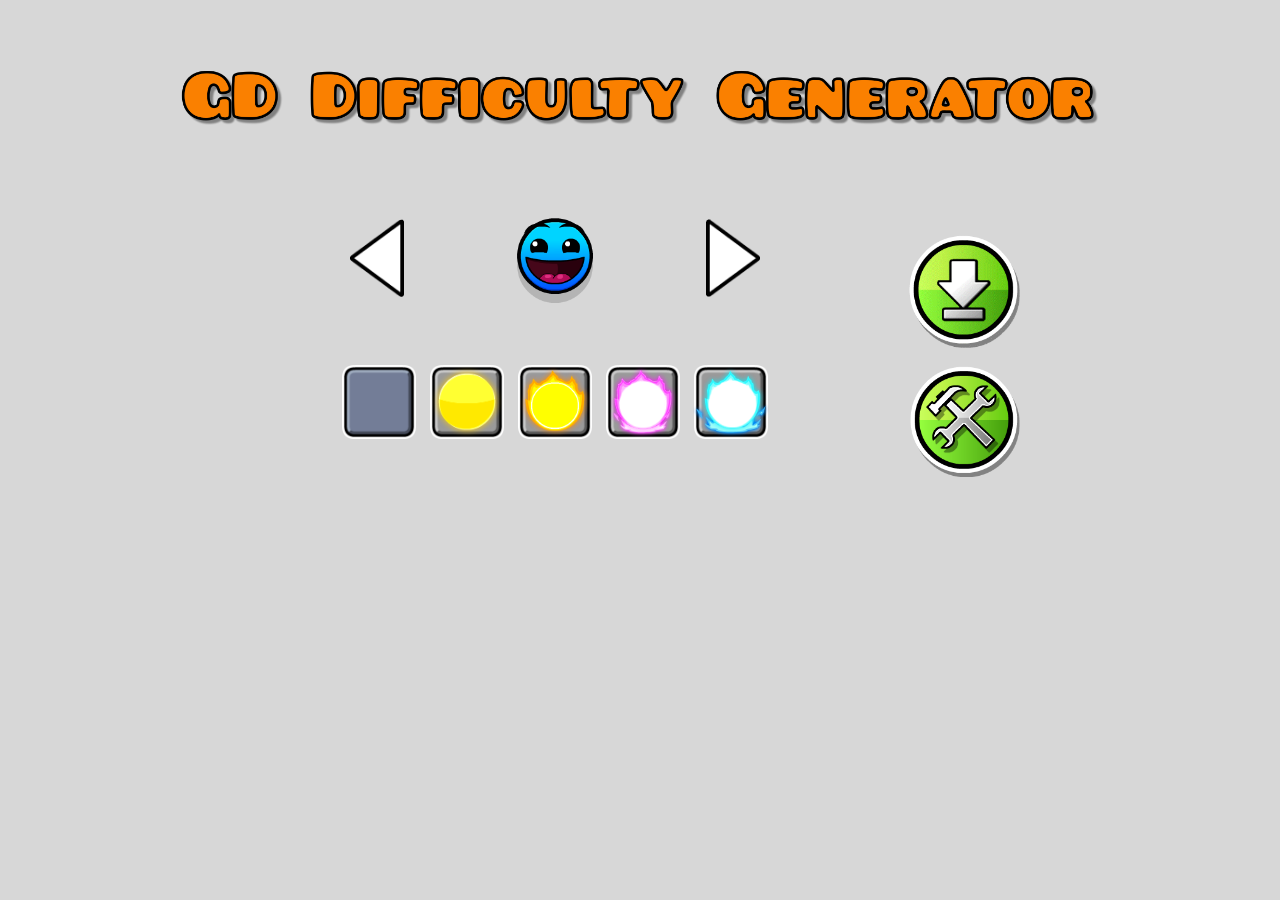
==== index.html @ fd110d08 "initial commit" ====
<!doctype html>
<html lang="en">
  <head>
    <meta charset="UTF-8" />
    <meta name="viewport" content="width=device-width, initial-scale=1.0" />
    <title>GD Difficulty Generator</title>
    <link rel="stylesheet" href="styles.css" />
  </head>
  <body>
    <main class="app" aria-label="Geometry Dash difficulty face generator">
      <img
        class="title"
        src="assets/GT_title.png"
        alt="GD Difficulty Generator"
      />

      <section class="workspace" aria-label="Icon generator">
        <div class="selector-stack">
          <div class="generator" aria-label="Difficulty face selector">
            <button class="arrow-button" id="previousFace" type="button" aria-label="Previous difficulty face">
              <img src="assets/edit_leftBtn_001.png" alt="" />
            </button>

            <div class="face-stage" aria-live="polite">
              <canvas
                class="preview-canvas"
                id="iconCanvas"
                width="270"
                height="270"
                aria-label="Generated difficulty icon preview"
              ></canvas>
            </div>

            <button class="arrow-button" id="nextFace" type="button" aria-label="Next difficulty face">
              <img src="assets/edit_rightBtn_001.png" alt="" />
            </button>
          </div>

          <div class="rating-buttons" aria-label="Rating selector">
            <button class="rating-button is-selected" type="button" data-rating="blank" aria-label="No rating" aria-pressed="true"></button>
            <button class="rating-button" type="button" data-rating="featured" aria-label="Featured rating" aria-pressed="false">
              <img src="assets/GJ_featuredCoin_001.png" alt="" />
            </button>
            <button class="rating-button" type="button" data-rating="epic" aria-label="Epic rating" aria-pressed="false">
              <img src="assets/GJ_epicCoin_001.png" alt="" />
            </button>
            <button class="rating-button" type="button" data-rating="legendary" aria-label="Legendary rating" aria-pressed="false">
              <img src="assets/GJ_epicCoin2_001.png" alt="" />
            </button>
            <button class="rating-button" type="button" data-rating="mythic" aria-label="Mythic rating" aria-pressed="false">
              <img src="assets/GJ_epicCoin3_001.png" alt="" />
            </button>
          </div>
        </div>

        <div class="action-buttons">
          <button class="reset-button" id="resetCanvas" type="button" aria-label="Reset canvas edits">
            <img src="assets/GJ_getSongInfoBtn_001.png" alt="" />
          </button>

          <button class="download-button" id="downloadIcon" type="button" aria-label="Download generated icon">
            <img src="assets/GJ_download.png" alt="" />
          </button>

          <button class="edit-button" id="editIcon" type="button" aria-label="Open canvas editor" aria-pressed="false">
            <img src="assets/GJ_viewLevelsBtn_001.png" alt="" />
          </button>
        </div>
      </section>
    </main>

    <script src="script.js"></script>
  </body>
</html>
---- styles.css ----
:root {
  color-scheme: light;
  font-family: Arial, Helvetica, sans-serif;
  background: #d7d7d7;
}

* {
  box-sizing: border-box;
}

body {
  min-height: 100vh;
  margin: 0;
  background: #d7d7d7;
}

button {
  font: inherit;
}

.app {
  min-height: 100vh;
  display: flex;
  flex-direction: column;
  align-items: center;
  justify-content: flex-start;
  gap: clamp(28px, 5vh, 58px);
  padding: clamp(28px, 5vw, 56px) 20px 48px;
}

.title {
  width: min(94vw, 920px);
  height: auto;
  display: block;
  image-rendering: auto;
}

.workspace {
  width: min(94vw, 760px);
  display: grid;
  grid-template-columns: 1fr auto;
  align-items: start;
  justify-items: center;
  gap: clamp(20px, 5vw, 58px);
}

.selector-stack {
  display: grid;
  justify-items: center;
  gap: 24px;
}

.generator {
  width: min(70vw, 410px);
  display: grid;
  grid-template-columns: 54px minmax(116px, 1fr) 54px;
  align-items: center;
  justify-items: center;
  gap: clamp(14px, 4vw, 28px);
}

.face-stage {
  width: clamp(126px, 24vw, 170px);
  aspect-ratio: 1;
  display: grid;
  place-items: center;
}

.preview-canvas {
  width: 100%;
  height: 100%;
  filter: drop-shadow(0 9px 0 rgb(0 0 0 / 0.16));
  touch-action: none;
}

.preview-canvas.is-editing {
  border: 2px solid rgb(0 0 0 / 0.55);
  background: rgb(255 255 255 / 0.22);
  cursor: default;
}

.preview-canvas.is-changing {
  animation: face-pop 160ms ease-out;
}

.arrow-button {
  width: clamp(38px, 8vw, 54px);
  height: clamp(54px, 11vw, 74px);
  display: grid;
  place-items: center;
  padding: 0;
  border: 0;
  background: transparent;
  cursor: pointer;
  transform-origin: center;
}

.arrow-button img {
  width: 100%;
  height: 100%;
  object-fit: contain;
  pointer-events: none;
  transition: transform 120ms ease-out, filter 120ms ease-out;
}

.arrow-button:hover img,
.arrow-button:focus-visible img {
  animation: arrow-bounce 240ms ease-out 1 forwards;
  filter: drop-shadow(0 7px 0 rgb(0 0 0 / 0.2));
}

.arrow-button:focus-visible {
  outline: 3px solid #111;
  outline-offset: 8px;
  border-radius: 4px;
}

.rating-buttons {
  display: grid;
  grid-template-columns: repeat(5, clamp(54px, 10vw, 74px));
  justify-content: center;
  gap: clamp(8px, 2vw, 14px);
}

.rating-button,
.download-button,
.edit-button,
.reset-button {
  display: grid;
  place-items: center;
  padding: 0;
  border: 0;
  background: transparent;
  cursor: pointer;
}

.rating-button {
  width: clamp(54px, 10vw, 74px);
  height: clamp(54px, 10vw, 74px);
  background-image: url("assets/GJ_button_04-uhd.png");
  background-size: contain;
  background-repeat: no-repeat;
  background-position: center;
}

.rating-button.is-selected {
  background-image: url("assets/GJ_button_05-uhd.png");
}

.rating-button img {
  width: 96%;
  height: 96%;
  object-fit: contain;
  pointer-events: none;
}

.rating-button[data-rating="mythic"] img {
  width: 104%;
}

.rating-button:hover,
.rating-button:focus-visible,
.download-button:hover,
.download-button:focus-visible,
.edit-button:hover,
.edit-button:focus-visible,
.reset-button:hover,
.reset-button:focus-visible {
  filter: brightness(1.05) drop-shadow(0 5px 0 rgb(0 0 0 / 0.14));
}

.rating-button:focus-visible,
.download-button:focus-visible,
.edit-button:focus-visible,
.reset-button:focus-visible {
  outline: 3px solid #111;
  outline-offset: 6px;
  border-radius: 6px;
}

.action-buttons {
  display: grid;
  justify-items: center;
  gap: 16px;
  margin-top: clamp(36px, 8vw, 64px);
}

.download-button,
.edit-button,
.reset-button {
  width: clamp(76px, 14vw, 112px);
  height: clamp(76px, 14vw, 112px);
}

.download-button img,
.edit-button img,
.reset-button img {
  width: 100%;
  height: 100%;
  object-fit: contain;
  pointer-events: none;
}

.reset-button {
  display: none;
}

.action-buttons.is-editing .reset-button {
  display: grid;
}

@keyframes arrow-bounce {
  0% {
    transform: scale(1);
  }

  60% {
    transform: scale(1.15);
  }

  100% {
    transform: scale(1.12);
  }
}

@keyframes face-pop {
  0% {
    transform: scale(0.96);
  }

  70% {
    transform: scale(1.04);
  }

  100% {
    transform: scale(1);
  }
}

@media (max-width: 520px) {
  .workspace {
    grid-template-columns: 1fr;
    gap: 18px;
  }

  .generator {
    width: min(92vw, 360px);
    grid-template-columns: 44px minmax(116px, 1fr) 44px;
    gap: 12px;
  }

  .rating-buttons {
    grid-template-columns: repeat(5, 52px);
  }

  .download-button,
  .reset-button {
    margin-top: 0;
  }

  .action-buttons {
    margin-top: 0;
    grid-template-columns: repeat(3, 76px);
  }
}
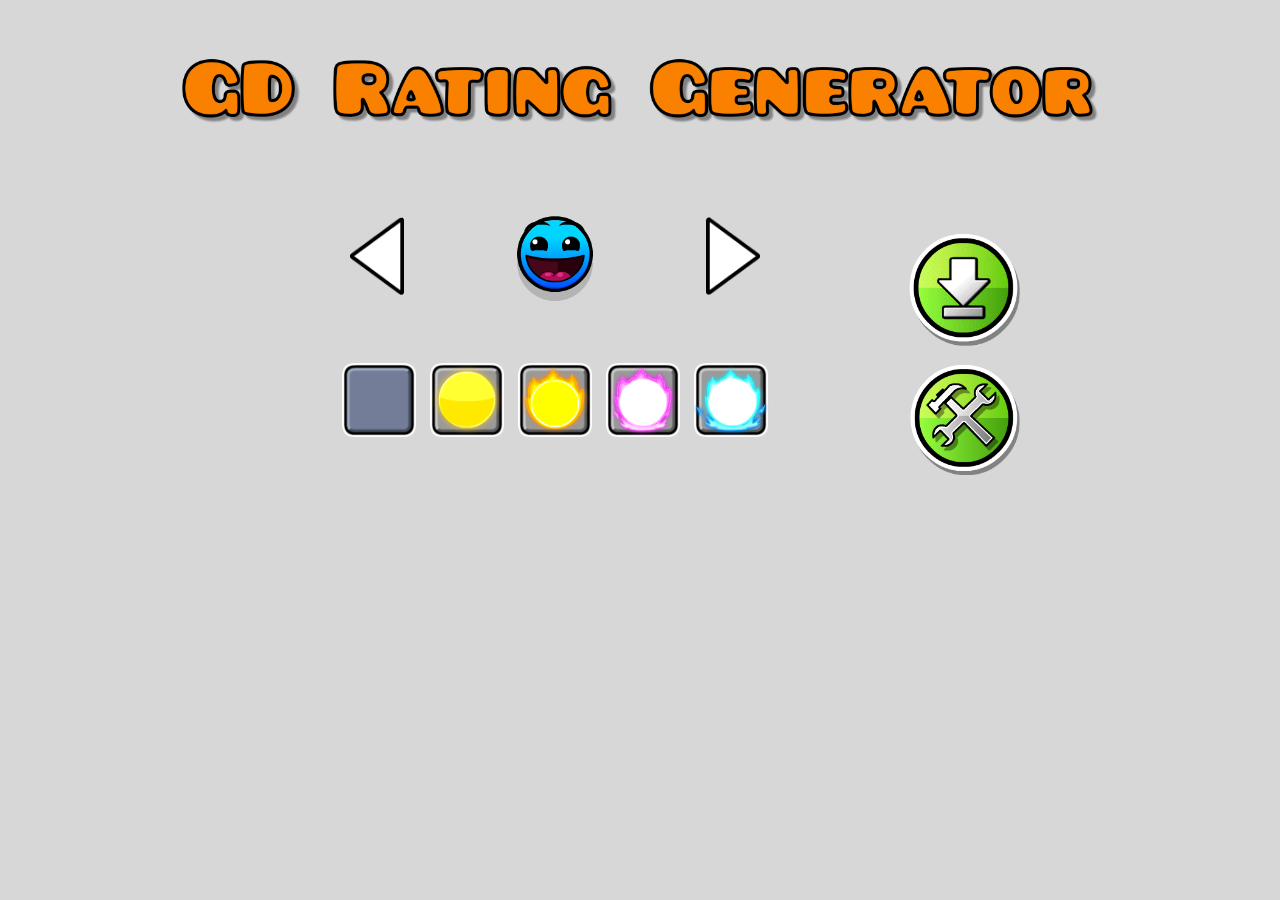
==== commit 616025bd: "edit title" ====
--- a/index.html
+++ b/index.html
@@ -3,15 +3,15 @@
   <head>
     <meta charset="UTF-8" />
     <meta name="viewport" content="width=device-width, initial-scale=1.0" />
-    <title>GD Difficulty Generator</title>
+    <title>GD Rating Generator</title>
     <link rel="stylesheet" href="styles.css" />
   </head>
   <body>
-    <main class="app" aria-label="Geometry Dash difficulty face generator">
+    <main class="app" aria-label="Geometry Dash rating generator">
       <img
         class="title"
         src="assets/GT_title.png"
-        alt="GD Difficulty Generator"
+        alt="GD Rating Generator"
       />
 
       <section class="workspace" aria-label="Icon generator">
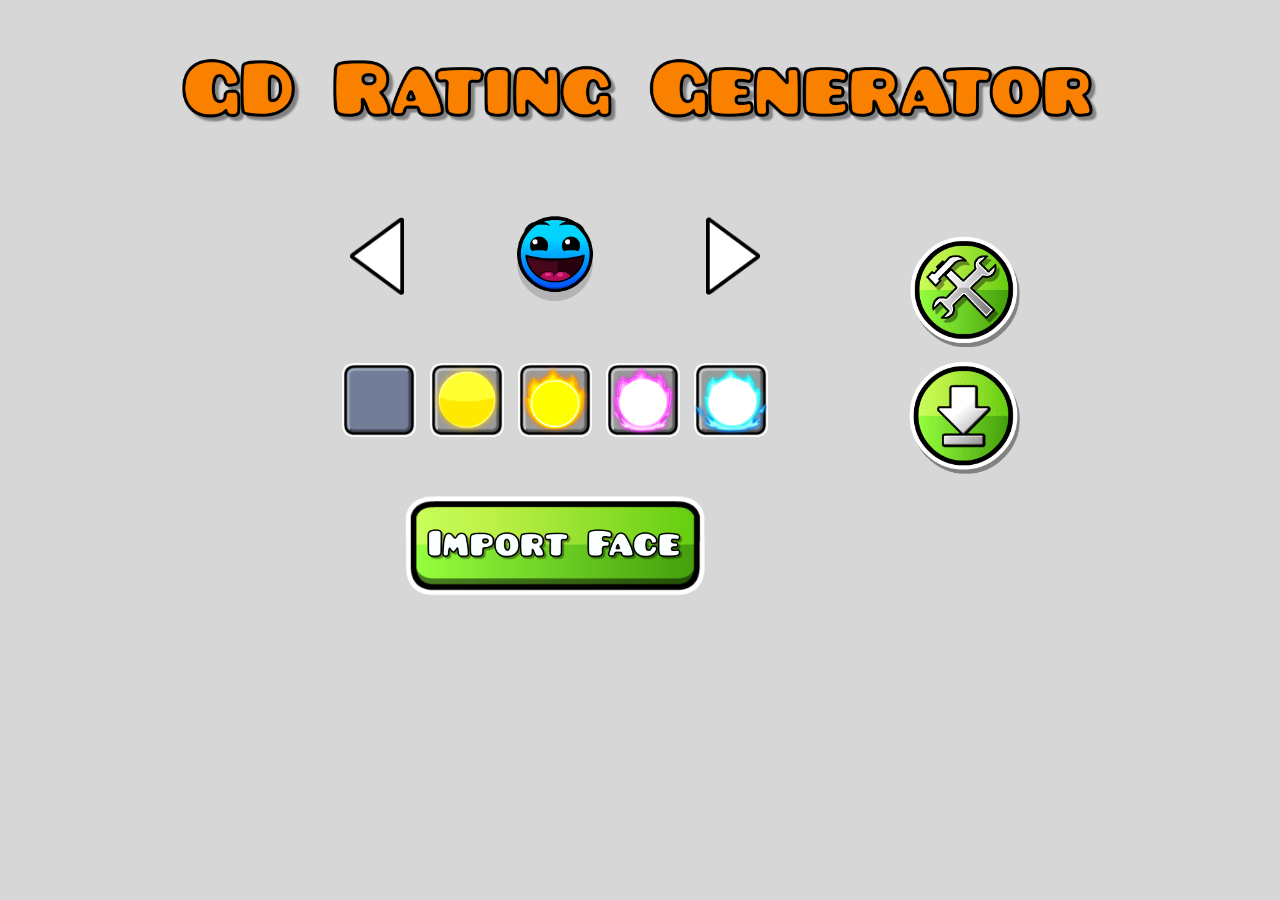
==== commit c00b503e: "added import button, minor tweaks" ====
--- a/index.html
+++ b/index.html
@@ -36,6 +36,8 @@
             </button>
           </div>
 
+          <div class="custom-face-buttons" id="customFaceButtons" aria-label="Custom difficulty face selector" hidden></div>
+
           <div class="rating-buttons" aria-label="Rating selector">
             <button class="rating-button is-selected" type="button" data-rating="blank" aria-label="No rating" aria-pressed="true"></button>
             <button class="rating-button" type="button" data-rating="featured" aria-label="Featured rating" aria-pressed="false">
@@ -51,6 +53,11 @@
               <img src="assets/GJ_epicCoin3_001.png" alt="" />
             </button>
           </div>
+
+          <button class="import-face-button" id="importFaceButton" type="button" aria-label="Import custom difficulty face">
+            <img src="assets/GT_importFace.png" alt="" />
+          </button>
+          <input class="face-file-input" id="faceFileInput" type="file" accept="image/png,image/jpeg,image/webp,image/gif" />
         </div>
 
         <div class="action-buttons">
@@ -58,12 +65,12 @@
             <img src="assets/GJ_getSongInfoBtn_001.png" alt="" />
           </button>
 
+          <button class="edit-button" id="editIcon" type="button" aria-label="Open canvas editor" aria-pressed="false">
+            <img src="assets/GJ_viewLevelsBtn_001.png" alt="" />
+          </button>
+
           <button class="download-button" id="downloadIcon" type="button" aria-label="Download generated icon">
             <img src="assets/GJ_download.png" alt="" />
-          </button>
-
-          <button class="edit-button" id="editIcon" type="button" aria-label="Open canvas editor" aria-pressed="false">
-            <img src="assets/GJ_viewLevelsBtn_001.png" alt="" />
           </button>
         </div>
       </section>
--- a/styles.css
+++ b/styles.css
@@ -115,6 +115,7 @@
   border-radius: 4px;
 }
 
+.custom-face-buttons,
 .rating-buttons {
   display: grid;
   grid-template-columns: repeat(5, clamp(54px, 10vw, 74px));
@@ -122,10 +123,16 @@
   gap: clamp(8px, 2vw, 14px);
 }
 
+.custom-face-buttons[hidden] {
+  display: none;
+}
+
 .rating-button,
+.custom-face-button,
 .download-button,
 .edit-button,
-.reset-button {
+.reset-button,
+.import-face-button {
   display: grid;
   place-items: center;
   padding: 0;
@@ -134,7 +141,8 @@
   cursor: pointer;
 }
 
-.rating-button {
+.rating-button,
+.custom-face-button {
   width: clamp(54px, 10vw, 74px);
   height: clamp(54px, 10vw, 74px);
   background-image: url("assets/GJ_button_04-uhd.png");
@@ -143,11 +151,20 @@
   background-position: center;
 }
 
+.custom-face-button {
+  background-image: url("assets/GJ_button_02-uhd.png");
+}
+
 .rating-button.is-selected {
   background-image: url("assets/GJ_button_05-uhd.png");
 }
 
-.rating-button img {
+.custom-face-button.is-selected {
+  background-image: url("assets/GJ_button_03-uhd.png");
+}
+
+.rating-button img,
+.custom-face-button img {
   width: 96%;
   height: 96%;
   object-fit: contain;
@@ -160,22 +177,44 @@
 
 .rating-button:hover,
 .rating-button:focus-visible,
+.custom-face-button:hover,
+.custom-face-button:focus-visible,
 .download-button:hover,
 .download-button:focus-visible,
 .edit-button:hover,
 .edit-button:focus-visible,
 .reset-button:hover,
-.reset-button:focus-visible {
+.reset-button:focus-visible,
+.import-face-button:hover,
+.import-face-button:focus-visible {
   filter: brightness(1.05) drop-shadow(0 5px 0 rgb(0 0 0 / 0.14));
 }
 
 .rating-button:focus-visible,
+.custom-face-button:focus-visible,
 .download-button:focus-visible,
 .edit-button:focus-visible,
-.reset-button:focus-visible {
+.reset-button:focus-visible,
+.import-face-button:focus-visible {
   outline: 3px solid #111;
   outline-offset: 6px;
   border-radius: 6px;
+}
+
+.import-face-button {
+  width: min(78vw, 300px);
+  height: auto;
+}
+
+.import-face-button img {
+  width: 100%;
+  height: auto;
+  display: block;
+  pointer-events: none;
+}
+
+.face-file-input {
+  display: none;
 }
 
 .action-buttons {
@@ -249,6 +288,7 @@
     gap: 12px;
   }
 
+  .custom-face-buttons,
   .rating-buttons {
     grid-template-columns: repeat(5, 52px);
   }
@@ -260,6 +300,5 @@
 
   .action-buttons {
     margin-top: 0;
-    grid-template-columns: repeat(3, 76px);
-  }
-}
+  }
+}
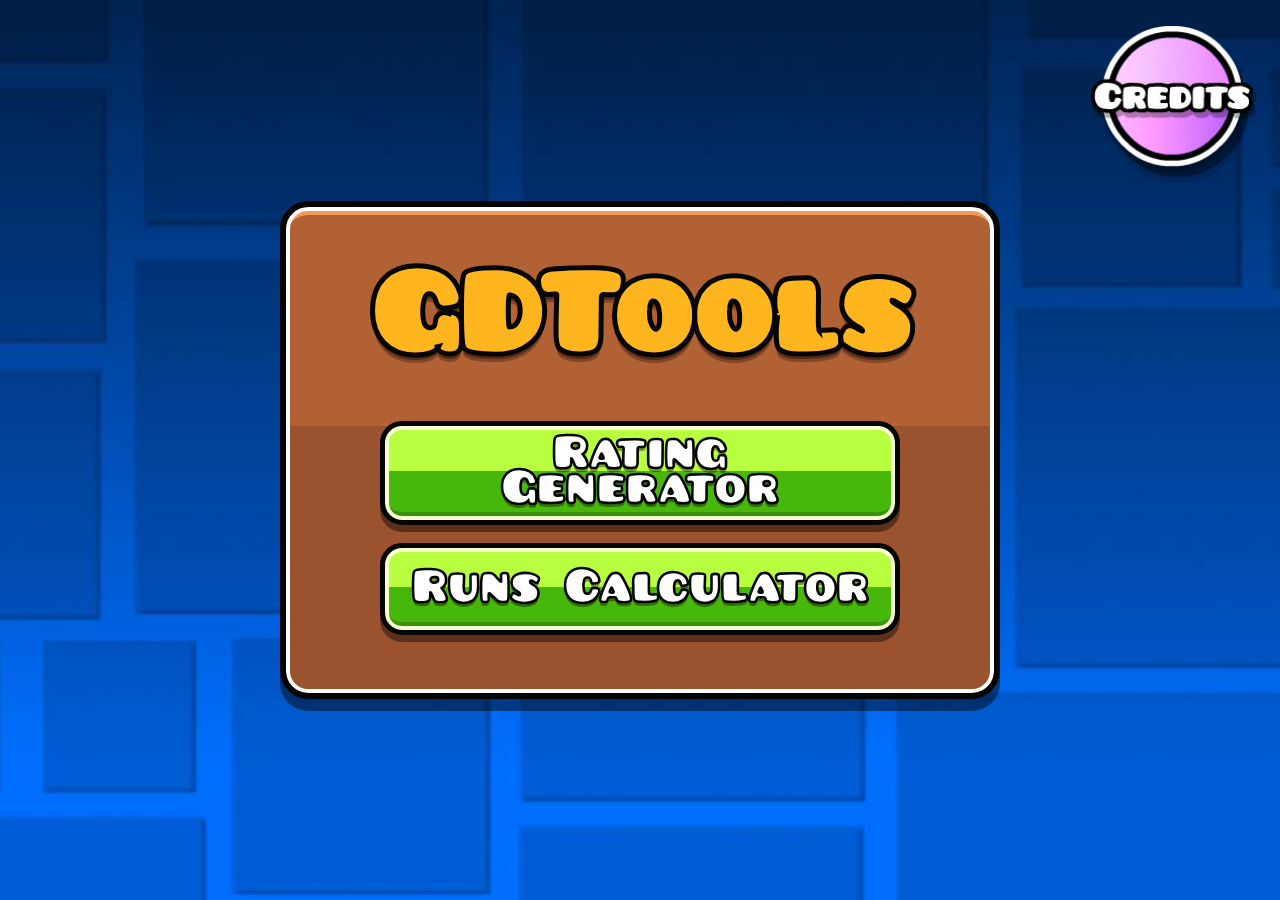
==== commit e74bbbcd: "revamped website, added pages & more assets" ====
--- a/index.html
+++ b/index.html
@@ -3,78 +3,57 @@
   <head>
     <meta charset="UTF-8" />
     <meta name="viewport" content="width=device-width, initial-scale=1.0" />
-    <title>GD Rating Generator</title>
+    <title>GDTools</title>
     <link rel="stylesheet" href="styles.css" />
   </head>
   <body>
-    <main class="app" aria-label="Geometry Dash rating generator">
-      <img
-        class="title"
-        src="assets/GT_title.png"
-        alt="GD Rating Generator"
-      />
+    <main class="home" aria-label="GDTools main page">
+      <button class="credits-button" id="creditsButton" type="button" aria-label="Open credits">
+        <img src="main-assets/GT_credits.png" alt="" />
+      </button>
 
-      <section class="workspace" aria-label="Icon generator">
-        <div class="selector-stack">
-          <div class="generator" aria-label="Difficulty face selector">
-            <button class="arrow-button" id="previousFace" type="button" aria-label="Previous difficulty face">
-              <img src="assets/edit_leftBtn_001.png" alt="" />
-            </button>
+      <section class="home-panel">
+        <h1>GDTools</h1>
 
-            <div class="face-stage" aria-live="polite">
-              <canvas
-                class="preview-canvas"
-                id="iconCanvas"
-                width="270"
-                height="270"
-                aria-label="Generated difficulty icon preview"
-              ></canvas>
-            </div>
+        <nav class="tool-links" aria-label="Tool navigation">
+        <a class="tool-link" href="rating/index.html">Rating Generator</a>
+        <a class="tool-link" href="runs/index.html">Runs Calculator</a>
+        </nav>
+      </section>
+    </main>
 
-            <button class="arrow-button" id="nextFace" type="button" aria-label="Next difficulty face">
-              <img src="assets/edit_rightBtn_001.png" alt="" />
-            </button>
-          </div>
+    <div class="credits-modal" id="creditsModal" aria-hidden="true">
+      <div class="credits-backdrop" data-close-credits></div>
 
-          <div class="custom-face-buttons" id="customFaceButtons" aria-label="Custom difficulty face selector" hidden></div>
+      <section class="credits-card" role="dialog" aria-modal="true" aria-labelledby="creditsTitle">
+        <button class="credits-close" type="button" aria-label="Close credits" data-close-credits>
+          <img src="main-assets/GJ_closeBtn_001.png" alt="" />
+        </button>
 
-          <div class="rating-buttons" aria-label="Rating selector">
-            <button class="rating-button is-selected" type="button" data-rating="blank" aria-label="No rating" aria-pressed="true"></button>
-            <button class="rating-button" type="button" data-rating="featured" aria-label="Featured rating" aria-pressed="false">
-              <img src="assets/GJ_featuredCoin_001.png" alt="" />
-            </button>
-            <button class="rating-button" type="button" data-rating="epic" aria-label="Epic rating" aria-pressed="false">
-              <img src="assets/GJ_epicCoin_001.png" alt="" />
-            </button>
-            <button class="rating-button" type="button" data-rating="legendary" aria-label="Legendary rating" aria-pressed="false">
-              <img src="assets/GJ_epicCoin2_001.png" alt="" />
-            </button>
-            <button class="rating-button" type="button" data-rating="mythic" aria-label="Mythic rating" aria-pressed="false">
-              <img src="assets/GJ_epicCoin3_001.png" alt="" />
-            </button>
-          </div>
+        <button class="credits-arrow credits-arrow-left" id="creditsPrev" type="button" aria-label="Previous credits page">
+          <img src="main-assets/GJ_arrow_03_001.png" alt="" />
+        </button>
 
-          <button class="import-face-button" id="importFaceButton" type="button" aria-label="Import custom difficulty face">
-            <img src="assets/GT_importFace.png" alt="" />
-          </button>
-          <input class="face-file-input" id="faceFileInput" type="file" accept="image/png,image/jpeg,image/webp,image/gif" />
+        <div class="credits-page is-active" data-credits-page="0">
+          <h2 id="creditsTitle">Creator</h2>
+          <p class="credit-name">Scythster</p>
+          <a class="youtube-link" href="https://youtube.com/@Scythster" target="_blank" rel="noreferrer" aria-label="Scythster on YouTube">
+            <img src="main-assets/gj_ytIcon_001.png" alt="" />
+          </a>
         </div>
 
-        <div class="action-buttons">
-          <button class="reset-button" id="resetCanvas" type="button" aria-label="Reset canvas edits">
-            <img src="assets/GJ_getSongInfoBtn_001.png" alt="" />
-          </button>
+        <div class="credits-page" data-credits-page="1">
+          <h2>Inspo</h2>
+          <p class="credit-name">GD Colon</p>
+          <p class="credit-role">Most Assets</p>
+          <p class="credit-name credit-name-small">RobTop</p>
+        </div>
 
-          <button class="edit-button" id="editIcon" type="button" aria-label="Open canvas editor" aria-pressed="false">
-            <img src="assets/GJ_viewLevelsBtn_001.png" alt="" />
-          </button>
-
-          <button class="download-button" id="downloadIcon" type="button" aria-label="Download generated icon">
-            <img src="assets/GJ_download.png" alt="" />
-          </button>
-        </div>
+        <button class="credits-arrow credits-arrow-right" id="creditsNext" type="button" aria-label="Next credits page">
+          <img src="main-assets/GJ_arrow_03_001.png" alt="" />
+        </button>
       </section>
-    </main>
+    </div>
 
     <script src="script.js"></script>
   </body>
--- a/styles.css
+++ b/styles.css
@@ -1,7 +1,15 @@
+@font-face {
+  font-family: "Pusab";
+  src: url("main-assets/fonts/PUSAB___.otf") format("opentype");
+  font-weight: 400;
+  font-style: normal;
+  font-display: swap;
+}
+
 :root {
   color-scheme: light;
-  font-family: Arial, Helvetica, sans-serif;
-  background: #d7d7d7;
+  font-family: "Pusab", Impact, "Arial Black", system-ui, sans-serif;
+  background: #075db8;
 }
 
 * {
@@ -11,294 +19,263 @@
 body {
   min-height: 100vh;
   margin: 0;
-  background: #d7d7d7;
-}
-
-button {
+  overflow-x: hidden;
+  background-color: #075db8;
+  background-image: url("main-assets/GT_background.jpg");
+  background-position: center;
+  background-repeat: no-repeat;
+  background-size: cover;
+  background-attachment: fixed;
+}
+
+button,
+a {
   font: inherit;
 }
 
-.app {
+.home {
   min-height: 100vh;
-  display: flex;
-  flex-direction: column;
-  align-items: center;
-  justify-content: flex-start;
-  gap: clamp(28px, 5vh, 58px);
-  padding: clamp(28px, 5vw, 56px) 20px 48px;
-}
-
-.title {
-  width: min(94vw, 920px);
-  height: auto;
-  display: block;
-  image-rendering: auto;
-}
-
-.workspace {
-  width: min(94vw, 760px);
-  display: grid;
-  grid-template-columns: 1fr auto;
-  align-items: start;
-  justify-items: center;
-  gap: clamp(20px, 5vw, 58px);
-}
-
-.selector-stack {
-  display: grid;
-  justify-items: center;
-  gap: 24px;
-}
-
-.generator {
-  width: min(70vw, 410px);
-  display: grid;
-  grid-template-columns: 54px minmax(116px, 1fr) 54px;
-  align-items: center;
-  justify-items: center;
-  gap: clamp(14px, 4vw, 28px);
-}
-
-.face-stage {
-  width: clamp(126px, 24vw, 170px);
-  aspect-ratio: 1;
-  display: grid;
-  place-items: center;
-}
-
-.preview-canvas {
-  width: 100%;
-  height: 100%;
-  filter: drop-shadow(0 9px 0 rgb(0 0 0 / 0.16));
-  touch-action: none;
-}
-
-.preview-canvas.is-editing {
-  border: 2px solid rgb(0 0 0 / 0.55);
-  background: rgb(255 255 255 / 0.22);
-  cursor: default;
-}
-
-.preview-canvas.is-changing {
-  animation: face-pop 160ms ease-out;
-}
-
-.arrow-button {
-  width: clamp(38px, 8vw, 54px);
-  height: clamp(54px, 11vw, 74px);
-  display: grid;
-  place-items: center;
+  display: grid;
+  place-items: center;
+  padding: clamp(28px, 5vw, 56px);
+  position: relative;
+}
+
+.credits-button {
+  position: fixed;
+  top: clamp(12px, 3vw, 24px);
+  right: clamp(12px, 3vw, 24px);
+  width: clamp(112px, 16vw, 166px);
   padding: 0;
   border: 0;
   background: transparent;
   cursor: pointer;
-  transform-origin: center;
-}
-
-.arrow-button img {
+  z-index: 2;
+  filter: drop-shadow(0 6px 0 rgb(0 0 0 / 0.25));
+}
+
+.credits-button img,
+.credits-close img,
+.credits-arrow img,
+.youtube-link img {
   width: 100%;
-  height: 100%;
-  object-fit: contain;
+  height: auto;
+  display: block;
   pointer-events: none;
-  transition: transform 120ms ease-out, filter 120ms ease-out;
-}
-
-.arrow-button:hover img,
-.arrow-button:focus-visible img {
-  animation: arrow-bounce 240ms ease-out 1 forwards;
-  filter: drop-shadow(0 7px 0 rgb(0 0 0 / 0.2));
-}
-
-.arrow-button:focus-visible {
-  outline: 3px solid #111;
-  outline-offset: 8px;
-  border-radius: 4px;
-}
-
-.custom-face-buttons,
-.rating-buttons {
-  display: grid;
-  grid-template-columns: repeat(5, clamp(54px, 10vw, 74px));
-  justify-content: center;
-  gap: clamp(8px, 2vw, 14px);
-}
-
-.custom-face-buttons[hidden] {
+}
+
+.home-panel {
+  width: min(92vw, 720px);
+  display: grid;
+  justify-items: center;
+  gap: clamp(28px, 5vw, 44px);
+  padding: clamp(30px, 6vw, 58px);
+  border: 6px solid #050505;
+  border-radius: 28px;
+  background: linear-gradient(#b26134 0 45%, #9b532f 45% 100%);
+  box-shadow:
+    inset 0 0 0 4px #ffffff,
+    inset 0 8px 0 #f09a55,
+    0 12px 0 rgb(0 0 0 / 0.45);
+}
+
+h1 {
+  margin: 0;
+  color: #ffb51e;
+  font-size: clamp(3.4rem, 12vw, 7.8rem);
+  line-height: 0.9;
+  letter-spacing: 0;
+  -webkit-text-stroke: clamp(2px, 0.55vw, 5px) #050505;
+  text-shadow:
+    0 5px 0 #5a2a17,
+    0 8px 0 rgb(0 0 0 / 0.28);
+}
+
+.tool-links {
+  width: min(100%, 520px);
+  display: grid;
+  gap: 18px;
+}
+
+.tool-link {
+  display: grid;
+  place-items: center;
+  min-height: clamp(72px, 11vw, 92px);
+  padding: 12px 18px;
+  border: 5px solid #050505;
+  border-radius: 22px;
+  color: #ffffff;
+  text-decoration: none;
+  text-align: center;
+  font-size: clamp(1.65rem, 6vw, 3.2rem);
+  letter-spacing: 0;
+  -webkit-text-stroke: clamp(1.2px, 0.28vw, 2.6px) #050505;
+  text-shadow: 0 4px 0 rgb(0 0 0 / 0.38);
+  background: linear-gradient(#b8ff3f 0 48%, #47b80b 48% 100%);
+  box-shadow:
+    inset 0 0 0 4px #f7ffd2,
+    inset 0 -8px 0 rgb(0 0 0 / 0.2),
+    0 7px 0 rgb(0 0 0 / 0.42);
+}
+
+.tool-link:hover,
+.tool-link:focus-visible,
+.credits-button:hover,
+.credits-button:focus-visible {
+  transform: scale(1.04);
+}
+
+.tool-link:focus-visible,
+.credits-button:focus-visible,
+.credits-close:focus-visible,
+.credits-arrow:focus-visible,
+.youtube-link:focus-visible {
+  outline: 4px solid #ffffff;
+  outline-offset: 5px;
+}
+
+.credits-modal {
+  position: fixed;
+  inset: 0;
   display: none;
-}
-
-.rating-button,
-.custom-face-button,
-.download-button,
-.edit-button,
-.reset-button,
-.import-face-button {
-  display: grid;
-  place-items: center;
+  place-items: center;
+  padding: clamp(22px, 5vw, 54px);
+  z-index: 10;
+}
+
+.credits-modal.is-open {
+  display: grid;
+}
+
+.credits-backdrop {
+  position: absolute;
+  inset: 0;
+  background: rgb(0 0 0 / 0.28);
+}
+
+.credits-card {
+  width: min(78vw, 800px);
+  min-height: min(72vh, 540px);
+  position: relative;
+  display: grid;
+  place-items: center;
+  padding: clamp(46px, 8vw, 70px) clamp(34px, 7vw, 70px);
+  border: 6px solid #050505;
+  border-radius: 22px;
+  background: #a65b35;
+  box-shadow:
+    inset 0 0 0 4px #ffffff,
+    inset 0 8px 0 #f2a15c,
+    inset 0 -10px 0 rgb(0 0 0 / 0.28),
+    0 8px 0 rgb(0 0 0 / 0.45);
+  z-index: 1;
+}
+
+.credits-close {
+  position: absolute;
+  top: clamp(-44px, -5vw, -24px);
+  left: clamp(-44px, -5vw, -24px);
+  width: clamp(82px, 11vw, 104px);
   padding: 0;
   border: 0;
   background: transparent;
   cursor: pointer;
-}
-
-.rating-button,
-.custom-face-button {
-  width: clamp(54px, 10vw, 74px);
-  height: clamp(54px, 10vw, 74px);
-  background-image: url("assets/GJ_button_04-uhd.png");
-  background-size: contain;
-  background-repeat: no-repeat;
-  background-position: center;
-}
-
-.custom-face-button {
-  background-image: url("assets/GJ_button_02-uhd.png");
-}
-
-.rating-button.is-selected {
-  background-image: url("assets/GJ_button_05-uhd.png");
-}
-
-.custom-face-button.is-selected {
-  background-image: url("assets/GJ_button_03-uhd.png");
-}
-
-.rating-button img,
-.custom-face-button img {
-  width: 96%;
-  height: 96%;
-  object-fit: contain;
-  pointer-events: none;
-}
-
-.rating-button[data-rating="mythic"] img {
-  width: 104%;
-}
-
-.rating-button:hover,
-.rating-button:focus-visible,
-.custom-face-button:hover,
-.custom-face-button:focus-visible,
-.download-button:hover,
-.download-button:focus-visible,
-.edit-button:hover,
-.edit-button:focus-visible,
-.reset-button:hover,
-.reset-button:focus-visible,
-.import-face-button:hover,
-.import-face-button:focus-visible {
-  filter: brightness(1.05) drop-shadow(0 5px 0 rgb(0 0 0 / 0.14));
-}
-
-.rating-button:focus-visible,
-.custom-face-button:focus-visible,
-.download-button:focus-visible,
-.edit-button:focus-visible,
-.reset-button:focus-visible,
-.import-face-button:focus-visible {
-  outline: 3px solid #111;
-  outline-offset: 6px;
-  border-radius: 6px;
-}
-
-.import-face-button {
-  width: min(78vw, 300px);
-  height: auto;
-}
-
-.import-face-button img {
-  width: 100%;
-  height: auto;
+  z-index: 2;
+}
+
+.credits-arrow {
+  position: absolute;
+  top: 50%;
+  width: clamp(66px, 9vw, 92px);
+  padding: 0;
+  border: 0;
+  background: transparent;
+  cursor: pointer;
+  transform: translateY(-50%);
+  filter: drop-shadow(0 5px 0 rgb(0 0 0 / 0.35));
+}
+
+.credits-arrow-left {
+  left: clamp(-78px, -7vw, -42px);
+}
+
+.credits-arrow-right {
+  right: clamp(-78px, -7vw, -42px);
+}
+
+.credits-arrow-right img {
+  transform: scaleX(-1);
+}
+
+.credits-arrow[hidden] {
+  display: none;
+}
+
+.credits-page {
+  display: none;
+  justify-items: center;
+  gap: clamp(28px, 5vh, 54px);
+  text-align: center;
+}
+
+.credits-page.is-active {
+  display: grid;
+}
+
+.credits-page h2,
+.credit-role {
+  margin: 0;
+  color: #ffffff;
+  font-size: clamp(2rem, 6vw, 3.35rem);
+  line-height: 1;
+  letter-spacing: 0;
+  text-transform: uppercase;
+  -webkit-text-stroke: clamp(1.5px, 0.35vw, 3px) #050505;
+  text-shadow: 0 4px 0 rgb(0 0 0 / 0.36);
+}
+
+.credit-name {
+  margin: 0;
+  color: #ffb51e;
+  font-size: clamp(2.8rem, 9vw, 5.6rem);
+  line-height: 0.95;
+  letter-spacing: 0;
+  text-transform: uppercase;
+  -webkit-text-stroke: clamp(1.8px, 0.45vw, 4px) #050505;
+  text-shadow: 0 5px 0 rgb(0 0 0 / 0.36);
+}
+
+.credit-name-small {
+  font-size: clamp(2.6rem, 8vw, 4.9rem);
+}
+
+.youtube-link {
+  width: clamp(76px, 12vw, 104px);
   display: block;
-  pointer-events: none;
-}
-
-.face-file-input {
-  display: none;
-}
-
-.action-buttons {
-  display: grid;
-  justify-items: center;
-  gap: 16px;
-  margin-top: clamp(36px, 8vw, 64px);
-}
-
-.download-button,
-.edit-button,
-.reset-button {
-  width: clamp(76px, 14vw, 112px);
-  height: clamp(76px, 14vw, 112px);
-}
-
-.download-button img,
-.edit-button img,
-.reset-button img {
-  width: 100%;
-  height: 100%;
-  object-fit: contain;
-  pointer-events: none;
-}
-
-.reset-button {
-  display: none;
-}
-
-.action-buttons.is-editing .reset-button {
-  display: grid;
-}
-
-@keyframes arrow-bounce {
-  0% {
-    transform: scale(1);
-  }
-
-  60% {
-    transform: scale(1.15);
-  }
-
-  100% {
-    transform: scale(1.12);
-  }
-}
-
-@keyframes face-pop {
-  0% {
-    transform: scale(0.96);
-  }
-
-  70% {
-    transform: scale(1.04);
-  }
-
-  100% {
-    transform: scale(1);
-  }
-}
-
-@media (max-width: 520px) {
-  .workspace {
-    grid-template-columns: 1fr;
-    gap: 18px;
-  }
-
-  .generator {
-    width: min(92vw, 360px);
-    grid-template-columns: 44px minmax(116px, 1fr) 44px;
-    gap: 12px;
-  }
-
-  .custom-face-buttons,
-  .rating-buttons {
-    grid-template-columns: repeat(5, 52px);
-  }
-
-  .download-button,
-  .reset-button {
-    margin-top: 0;
-  }
-
-  .action-buttons {
-    margin-top: 0;
-  }
-}
+}
+
+@media (max-width: 680px) {
+  .home {
+    align-content: start;
+    padding-top: 116px;
+  }
+
+  .credits-card {
+    width: min(88vw, 520px);
+    min-height: 430px;
+  }
+
+  .credits-arrow-left {
+    left: 10px;
+    top: auto;
+    bottom: 20px;
+    transform: none;
+  }
+
+  .credits-arrow-right {
+    right: 10px;
+    top: auto;
+    bottom: 20px;
+    transform: none;
+  }
+}
